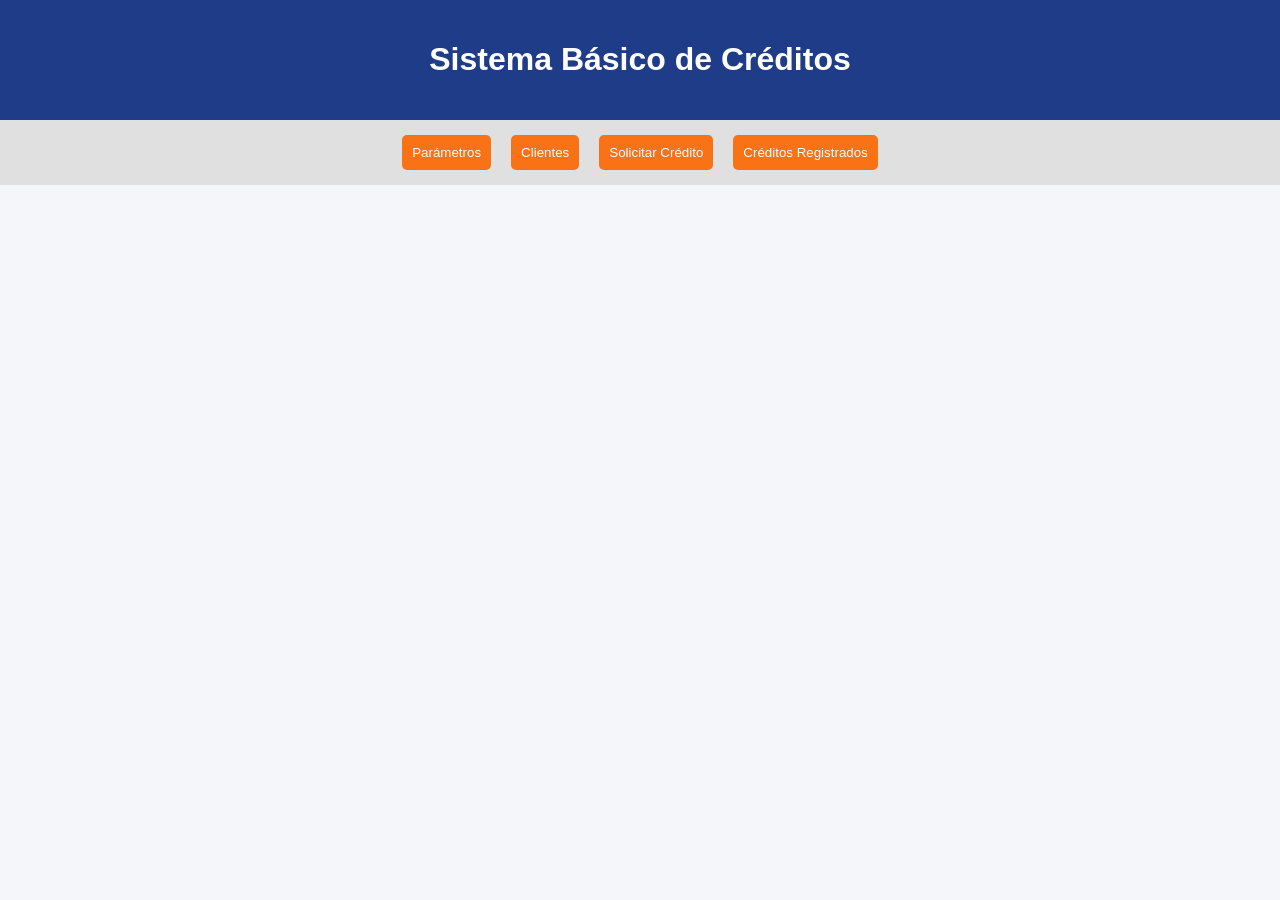
==== index.html @ 7506cdf8 "renombro archivo html a index.html para despliegue en Vercel" ====
<!DOCTYPE html>
<html lang="es">

<head>
  <meta charset="UTF-8">
  <title>Sistema de Créditos</title>
</head>

<body>

  <header>
    <h1>Sistema Básico de Créditos</h1>
    <link rel="stylesheet" href="simulador_completo.css">
  </header>

  <nav>
    <button class="crud" onclick="mostrarSeccion('parametros')">Parámetros</button>
    <button class="crud" id="btnClientes" onclick="mostrarSeccion('clientes')">Clientes</button>
    <button class="crud" onclick="mostrarSeccion('creditos')">Solicitar Crédito</button>
    <button class="crud" onclick="mostrarSeccion('listaCreditos')">Créditos Registrados</button>
  </nav>

  <section id="parametros">
    <h2>Configurar Parámetros</h2>

    <label>Tasa de interés:</label>
    <input type="number" id="tasaInteres" min="10" max="20" value="15">
    <span>%</span>

    <br>
    <button class="crud" onclick="guardarTasa()">Guardar tasa</button>

    <p id="mensajeTasa"></p>
  </section>

  <section id="clientes">
    <h2>Registro de Clientes</h2>

    <input type="text" id="cedula" placeholder="Cédula">
    <input type="text" id="nombre" placeholder="Nombre">
    <input type="text" id="apellido" placeholder="Apellido">
    <input type="number" id="ingresos" placeholder="Ingresos">
    <input type="number" id="egresos" placeholder="Egresos">

    <br>

    <button class="crud" onclick="guardarCliente()">Guardar cliente</button>
    <button class="crud" onclick="limpiarFormulario()">Limpiar</button>

    <table>
      <thead>
        <tr>
          <th>Cédula</th>
          <th>Nombre</th>
          <th>Apellido</th>
          <th>Ingresos</th>
          <th>Egresos</th>
          <th>Acciones</th>
        </tr>
      </thead>
      <tbody id="tablaClientes">
        <!-- <tr>
          <td>1712345678</td>
          <td>Juan</td>
          <td>Pérez</td>
          <td>1200</td>
          <td>500</td>
          <td>
            <button>Actualizar</button>
            <button>Eliminar</button>
          </td>
        </tr>
        <tr>
          <td>1723456789</td>
          <td>María</td>
          <td>Gómez</td>
          <td>1500</td>
          <td>600</td>
          <td>
            <button>Actualizar</button>
            <button>Eliminar</button>
          </td>
        </tr>
        <tr>
          <td>1734567890</td>
          <td>Carlos</td>
          <td>Ramírez</td>
          <td>900</td>
          <td>350</td>
          <td>
            <button>Actualizar</button>
            <button>Eliminar</button>
          </td>
        </tr> -->
      </tbody>
    </table>
  </section>

  <section id="creditos">
    <h2>Solicitar Crédito</h2>

    <input type="text" id="buscarCedulaCredito">
    <button class="crud" onclick="buscarClienteCredito()">Buscar cliente</button>

    <div id="datosClienteCredito" class="card"></div>

    <input type="number" id="montoCredito" placeholder="Monto Crédito" disabled>
    <input type="number" id="plazoCredito" placeholder="Plazo Crédito" disabled>

    <br>

    <button class="crud" id="btnCalcular" onclick="calcularCredito()" disabled>Calcular crédito</button>

    <div id="resultadoCredito"></div>

    <button class="crud" id="btnSolicitarCredito" onclick="asignarCredito()" disabled>
      Solicitar crédito
    </button>
  </section>


  <section id="listaCreditos">
    <h2>Créditos Registrados</h2>

    <input type="text" id="buscarCedulaListado">
    <button class="crud" onclick="buscarCreditosCliente()">Buscar</button>
    <button class="crud" onclick="pintarCreditos(creditos)">Ver todos</button>

    <table>
      <thead>
        <tr>
          <th>Cédula</th>
          <th>Nombre</th>
          <th>Apellido</th>
          <th>Monto</th>
          <th>Tasa</th>
          <th>Plazo</th>
          <th>Cuota</th>
        </tr>
      </thead>
      <tbody id="tablaCreditos">
        <tr>
          <td>1712345678</td>
          <td>Juan</td>
          <td>Pérez</td>
          <td>3000</td>
          <td>15%</td>
          <td>12 meses</td>
          <td>287.50</td>
          <td><button>Eliminar</button></td>
        </tr>
        <tr>
          <td>1723456789</td>
          <td>María</td>
          <td>Gómez</td>
          <td>5000</td>
          <td>14%</td>
          <td>24 meses</td>
          <td>237.50</td>
          <td><button>Eliminar</button></td>
        </tr>
        <tr>
          <td>1734567890</td>
          <td>Carlos</td>
          <td>Ramírez</td>
          <td>1500</td>
          <td>16%</td>
          <td>6 meses</td>
          <td>290.00</td>
          <td><button>Eliminar</button></td>
        </tr>
      </tbody>
    </table>
  </section>

  <script src="simulador_completo.js"></script>
  <script src="utilitarios.js"></script>
</body>

</html>
---- simulador_completo.css ----
:root {
  --naranja: #f97316;
}


body {
  font-family: Arial, sans-serif;
  background: #f4f6f9;
  margin: 0;
  padding: 0;
}

header {
  background: #1f3c88;
  color: white;
  padding: 20px;
  text-align: center;
}

nav {
  display: flex;
  justify-content: center;
  background: #e0e0e0;
  padding: 10px;
  gap: 10px;
  flex-wrap: wrap;
}

nav button {
  padding: 10px 15px;
  border: none;
  background: #1f3c88;
  color: white;
  cursor: pointer;
  border-radius: 5px;
}

nav button:hover {
  background: #14275c;
}

section {
  display: none;
  padding: 20px;
  max-width: 1000px;
  margin: auto;
  background: white;
  margin-top: 20px;
  border-radius: 8px;
}

section.activa {
  display: block;
}

input,
select {
  padding: 8px;
  margin: 5px;
  width: 220px;
}

button {
  padding: 8px 12px;
  margin: 5px;
  cursor: pointer;
}

table {
  width: 100%;
  border-collapse: collapse;
  margin-top: 15px;
}

th,
td {
  border: 1px solid #ccc;
  padding: 8px;
  text-align: center;
}

th {
  /* background: #1f3c88; */
  background: var(--naranja);
  color: white;
}

.aprobado {
  background: #d4edda;
  color: #155724;
  padding: 15px;
  border-radius: 5px;
  font-weight: bold;
  margin-top: 15px;
}

.rechazado {
  background: #f8d7da;
  color: #721c24;
  padding: 15px;
  border-radius: 5px;
  font-weight: bold;
  margin-top: 15px;
}

.card {
  background: #f1f1f1;
  padding: 15px;
  border-radius: 5px;
  margin-top: 10px;
}

p {
  color: green;
  font-size: 15px;
  margin-top: 2px;
  display: block;
}

button.crud {
  /* background: #28a745; */
  background-color: var(--naranja);
  color: white;
  border: none;
  padding: 10px;
  cursor: pointer;
  border-radius: 5px;
}

button:hover {
  background: #14275c;
}
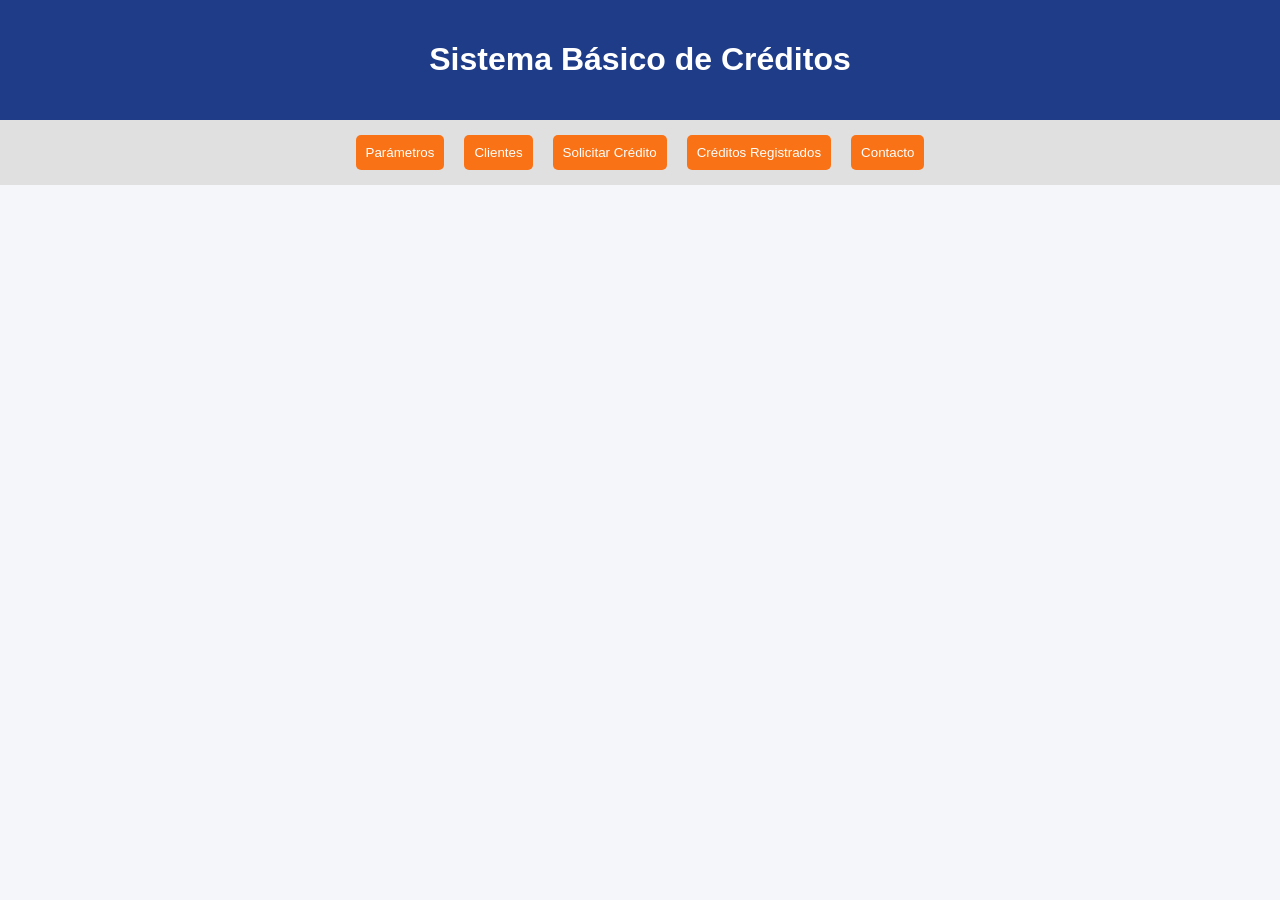
==== commit adbab366: "agregar seccion contacto-tutoria objetos" ====
--- a/index.html
+++ b/index.html
@@ -18,6 +18,7 @@
     <button class="crud" id="btnClientes" onclick="mostrarSeccion('clientes')">Clientes</button>
     <button class="crud" onclick="mostrarSeccion('creditos')">Solicitar Crédito</button>
     <button class="crud" onclick="mostrarSeccion('listaCreditos')">Créditos Registrados</button>
+    <button class="crud" onclick="mostrarSeccion('listaContactos')">Contacto</button>
   </nav>
 
   <section id="parametros">
@@ -41,6 +42,7 @@
     <input type="text" id="apellido" placeholder="Apellido">
     <input type="number" id="ingresos" placeholder="Ingresos">
     <input type="number" id="egresos" placeholder="Egresos">
+    <input type="text" id="email" placeholder="Email">
 
     <br>
 
@@ -55,6 +57,7 @@
           <th>Apellido</th>
           <th>Ingresos</th>
           <th>Egresos</th>
+          <th>Email</th>
           <th>Acciones</th>
         </tr>
       </thead>
@@ -173,6 +176,10 @@
     </table>
   </section>
 
+  <section id="listaContactos">
+    <h2>Desarrollado por Carlos Alfredo Chavez</h2>
+  </section>
+
   <script src="simulador_completo.js"></script>
   <script src="utilitarios.js"></script>
 </body>
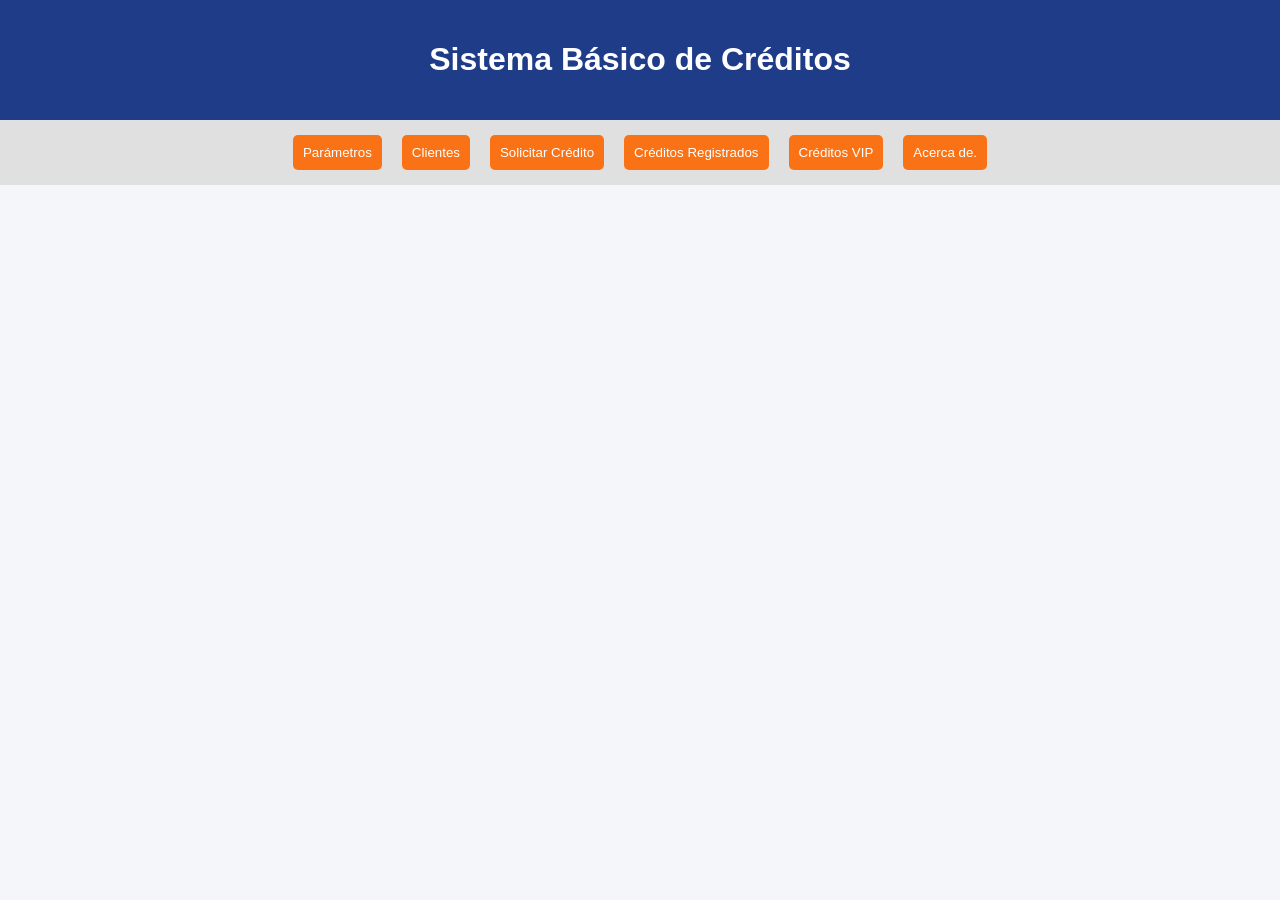
==== commit ae49872c: "agregando nuevo artributo cliente, parametro y seccion creditos vip" ====
--- a/index.html
+++ b/index.html
@@ -18,7 +18,8 @@
     <button class="crud" id="btnClientes" onclick="mostrarSeccion('clientes')">Clientes</button>
     <button class="crud" onclick="mostrarSeccion('creditos')">Solicitar Crédito</button>
     <button class="crud" onclick="mostrarSeccion('listaCreditos')">Créditos Registrados</button>
-    <button class="crud" onclick="mostrarSeccion('listaContactos')">Contacto</button>
+    <button class="crud" onclick="mostrarSeccion('creditosVIP');pintarCreditosVIP(creditos)">Créditos VIP</button>
+    <button class="crud" onclick="mostrarSeccion('acercaDe')">Acerca de.</button>
   </nav>
 
   <section id="parametros">
@@ -27,11 +28,16 @@
     <label>Tasa de interés:</label>
     <input type="number" id="tasaInteres" min="10" max="20" value="15">
     <span>%</span>
-
-    <br>
-    <button class="crud" onclick="guardarTasa()">Guardar tasa</button>
+    <br>
+    <label>Monto Máximo:</label>
+    <input type="number" id="montoMaximo">
+    <span>$</span>
+
+    <br>
+    <button class="crud" onclick="guardarTasa()">Guardar</button>
 
     <p id="mensajeTasa"></p>
+    <p id="mensajeMonto"></p>
   </section>
 
   <section id="clientes">
@@ -40,9 +46,10 @@
     <input type="text" id="cedula" placeholder="Cédula">
     <input type="text" id="nombre" placeholder="Nombre">
     <input type="text" id="apellido" placeholder="Apellido">
+    <input type="text" id="telefono" placeholder="Télefono">
+    <input type="text" id="email" placeholder="Email">
     <input type="number" id="ingresos" placeholder="Ingresos">
     <input type="number" id="egresos" placeholder="Egresos">
-    <input type="text" id="email" placeholder="Email">
 
     <br>
 
@@ -55,9 +62,10 @@
           <th>Cédula</th>
           <th>Nombre</th>
           <th>Apellido</th>
+          <th>Télefono</th>
+          <th>Email</th>
           <th>Ingresos</th>
           <th>Egresos</th>
-          <th>Email</th>
           <th>Acciones</th>
         </tr>
       </thead>
@@ -176,10 +184,36 @@
     </table>
   </section>
 
-  <section id="listaContactos">
-    <h2>Desarrollado por Carlos Alfredo Chavez</h2>
-  </section>
-
+  <section id="creditosVIP">
+    <table>
+      <thead>
+        <tr>
+          <th>Cédula</th>
+          <th>Nombre</th>
+          <th>Apellido</th>
+          <th>Monto</th>
+          <th>Tasa</th>
+          <th>Plazo</th>
+          <th>Cuota</th>
+        </tr>
+      </thead>
+      <tbody id="tablaCreditosVIP">
+
+      </tbody>
+    </table>
+  </section>
+
+  <section id="acercaDe">
+    <h2>Acerda de.</h2>
+    <p>Carlos Chavez</p>
+    <p>Desarrollo de Software</p>
+    <p>Facebook: Carlitos Chavez</p>
+    <p>TikTok: 593Alfred</p>
+    <p>Dios es bueno todo el tiempo, y todo el tiempo Dios es bueno.</p>
+    <p>Padre responsable que trabaja por el bienestar de la familia, estudiante que necesita obetener un titulo para
+      obetener mejores reditos economicos.</p>
+
+  </section>
   <script src="simulador_completo.js"></script>
   <script src="utilitarios.js"></script>
 </body>
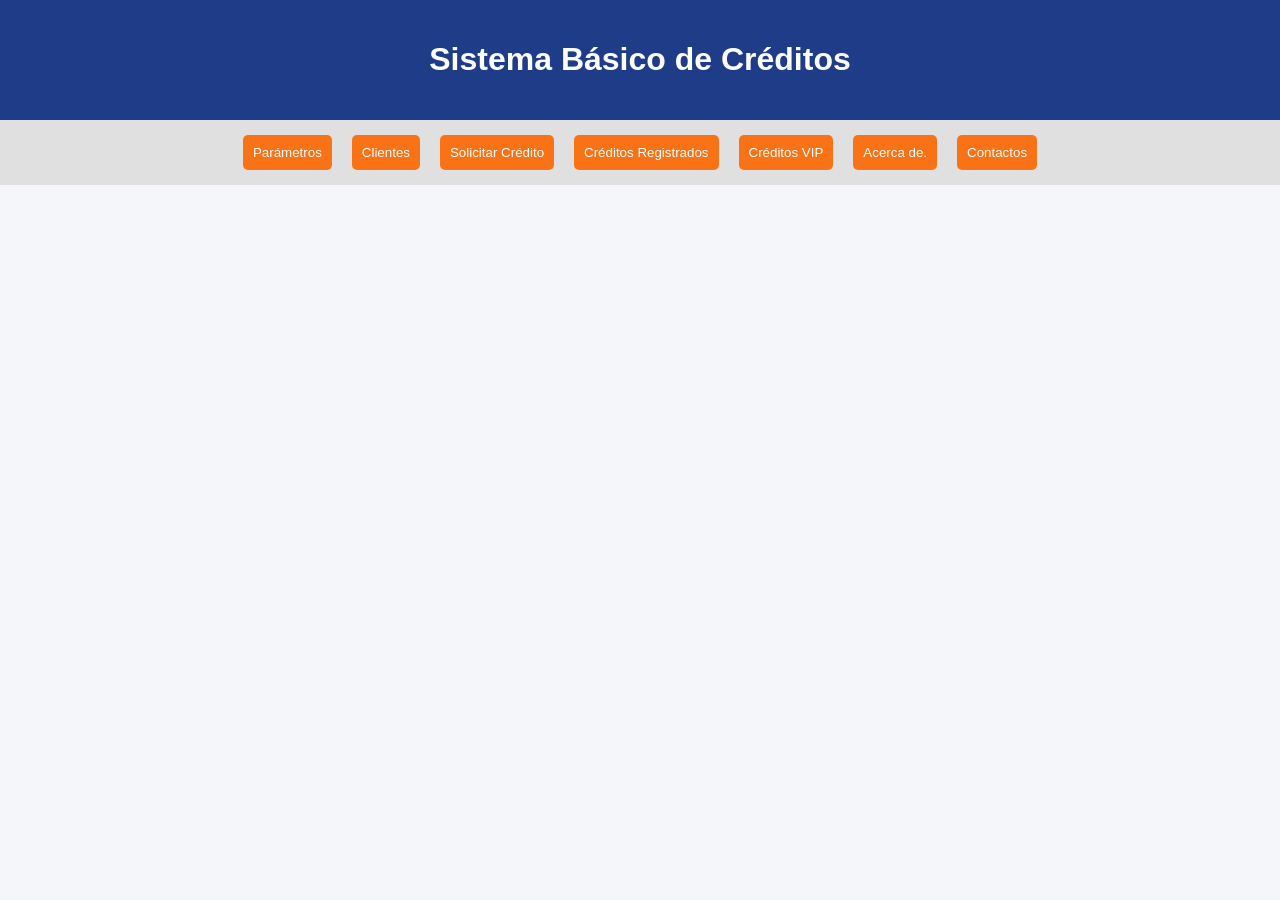
==== commit 0008878a: "guardando cambios antes realizados" ====
--- a/index.html
+++ b/index.html
@@ -20,6 +20,7 @@
     <button class="crud" onclick="mostrarSeccion('listaCreditos')">Créditos Registrados</button>
     <button class="crud" onclick="mostrarSeccion('creditosVIP');pintarCreditosVIP(creditos)">Créditos VIP</button>
     <button class="crud" onclick="mostrarSeccion('acercaDe')">Acerca de.</button>
+    <button class="crud" onclick="mostrarSeccion('contacto')">Contactos</button>
   </nav>
 
   <section id="parametros">
@@ -48,6 +49,7 @@
     <input type="text" id="apellido" placeholder="Apellido">
     <input type="text" id="telefono" placeholder="Télefono">
     <input type="text" id="email" placeholder="Email">
+    <input type="text" id="direccion" placeholder="Direccion">
     <input type="number" id="ingresos" placeholder="Ingresos">
     <input type="number" id="egresos" placeholder="Egresos">
 
@@ -64,6 +66,7 @@
           <th>Apellido</th>
           <th>Télefono</th>
           <th>Email</th>
+          <th>Dirección</th>
           <th>Ingresos</th>
           <th>Egresos</th>
           <th>Acciones</th>
@@ -212,8 +215,12 @@
     <p>Dios es bueno todo el tiempo, y todo el tiempo Dios es bueno.</p>
     <p>Padre responsable que trabaja por el bienestar de la familia, estudiante que necesita obetener un titulo para
       obetener mejores reditos economicos.</p>
-
-  </section>
+  </section>
+
+  <section id="contacto">
+    <h2>Desarrollado por Carlos Chavez</h2>
+  </section>
+
   <script src="simulador_completo.js"></script>
   <script src="utilitarios.js"></script>
 </body>
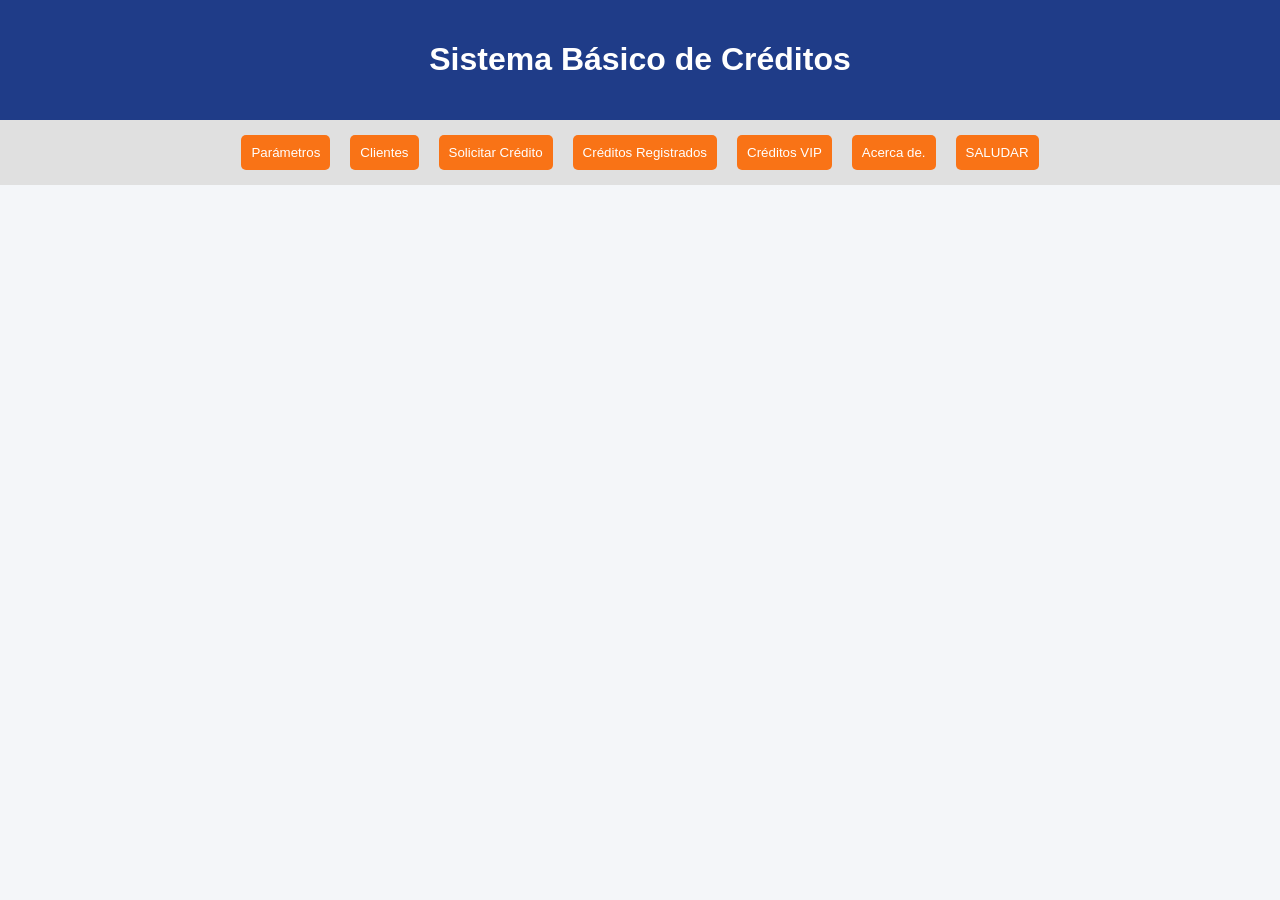
==== commit 38f20663: "Se implementa la evaluación" ====
--- a/index.html
+++ b/index.html
@@ -20,7 +20,7 @@
     <button class="crud" onclick="mostrarSeccion('listaCreditos')">Créditos Registrados</button>
     <button class="crud" onclick="mostrarSeccion('creditosVIP');pintarCreditosVIP(creditos)">Créditos VIP</button>
     <button class="crud" onclick="mostrarSeccion('acercaDe')">Acerca de.</button>
-    <button class="crud" onclick="mostrarSeccion('contacto')">Contactos</button>
+    <button class="crud" onclick="saludar()">SALUDAR</button>
   </nav>
 
   <section id="parametros">
@@ -49,7 +49,6 @@
     <input type="text" id="apellido" placeholder="Apellido">
     <input type="text" id="telefono" placeholder="Télefono">
     <input type="text" id="email" placeholder="Email">
-    <input type="text" id="direccion" placeholder="Direccion">
     <input type="number" id="ingresos" placeholder="Ingresos">
     <input type="number" id="egresos" placeholder="Egresos">
 
@@ -66,7 +65,6 @@
           <th>Apellido</th>
           <th>Télefono</th>
           <th>Email</th>
-          <th>Dirección</th>
           <th>Ingresos</th>
           <th>Egresos</th>
           <th>Acciones</th>
@@ -215,12 +213,8 @@
     <p>Dios es bueno todo el tiempo, y todo el tiempo Dios es bueno.</p>
     <p>Padre responsable que trabaja por el bienestar de la familia, estudiante que necesita obetener un titulo para
       obetener mejores reditos economicos.</p>
-  </section>
-
-  <section id="contacto">
-    <h2>Desarrollado por Carlos Chavez</h2>
-  </section>
-
+
+  </section>
   <script src="simulador_completo.js"></script>
   <script src="utilitarios.js"></script>
 </body>
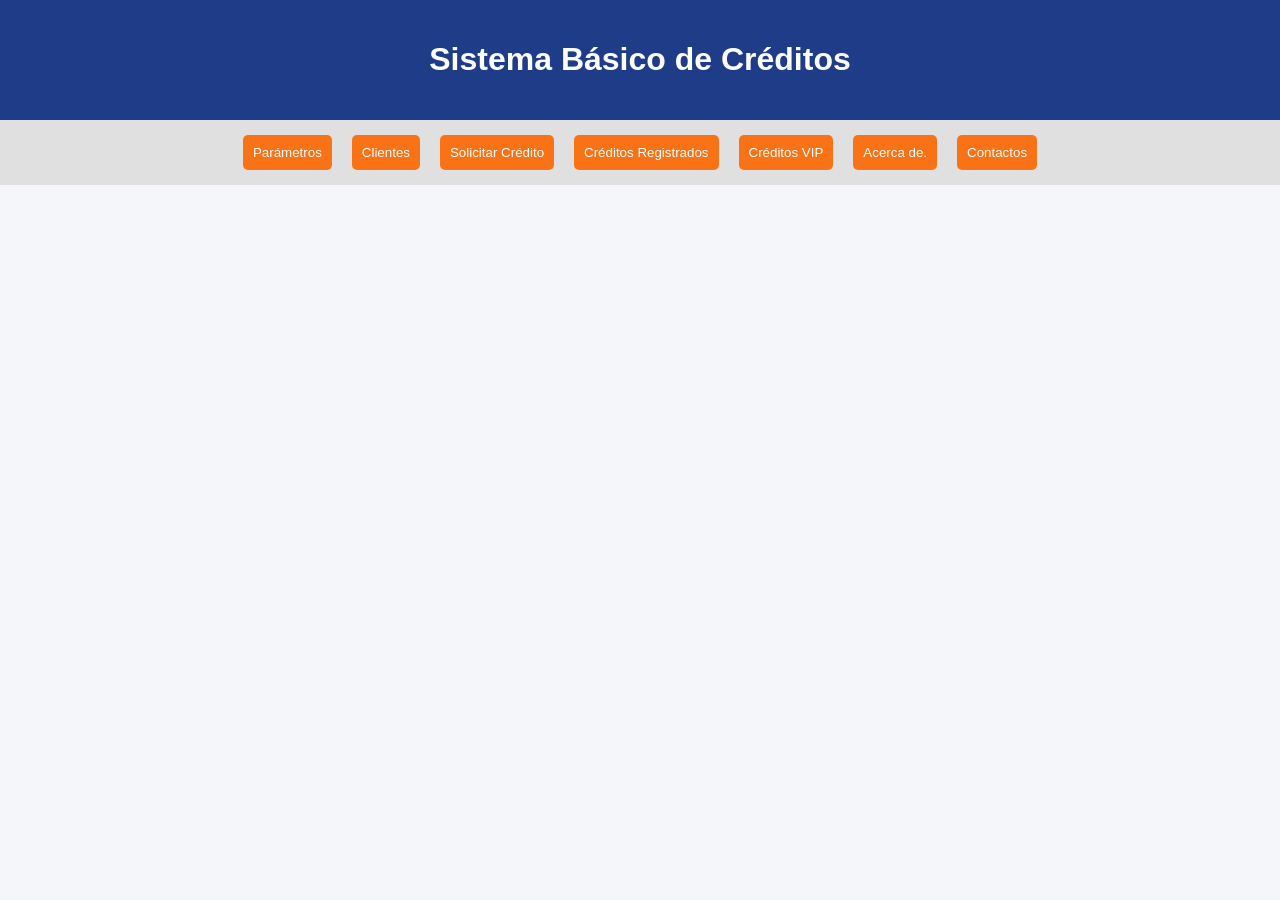
==== commit a1a52d5f: "feat: agregando input 'ciudad' a formulario registro clientes" ====
--- a/index.html
+++ b/index.html
@@ -20,7 +20,7 @@
     <button class="crud" onclick="mostrarSeccion('listaCreditos')">Créditos Registrados</button>
     <button class="crud" onclick="mostrarSeccion('creditosVIP');pintarCreditosVIP(creditos)">Créditos VIP</button>
     <button class="crud" onclick="mostrarSeccion('acercaDe')">Acerca de.</button>
-    <button class="crud" onclick="saludar()">SALUDAR</button>
+    <button class="crud" onclick="mostrarSeccion('contacto')">Contactos</button>
   </nav>
 
   <section id="parametros">
@@ -49,6 +49,8 @@
     <input type="text" id="apellido" placeholder="Apellido">
     <input type="text" id="telefono" placeholder="Télefono">
     <input type="text" id="email" placeholder="Email">
+    <input type="text" id="direccion" placeholder="Direccion">
+    <input type="text" id="ciudad" placeholder="Ciudad">
     <input type="number" id="ingresos" placeholder="Ingresos">
     <input type="number" id="egresos" placeholder="Egresos">
 
@@ -65,6 +67,7 @@
           <th>Apellido</th>
           <th>Télefono</th>
           <th>Email</th>
+          <th>Dirección</th>
           <th>Ingresos</th>
           <th>Egresos</th>
           <th>Acciones</th>
@@ -213,8 +216,12 @@
     <p>Dios es bueno todo el tiempo, y todo el tiempo Dios es bueno.</p>
     <p>Padre responsable que trabaja por el bienestar de la familia, estudiante que necesita obetener un titulo para
       obetener mejores reditos economicos.</p>
-
-  </section>
+  </section>
+
+  <section id="contacto">
+    <h2>Desarrollado por Carlos Chavez</h2>
+  </section>
+
   <script src="simulador_completo.js"></script>
   <script src="utilitarios.js"></script>
 </body>
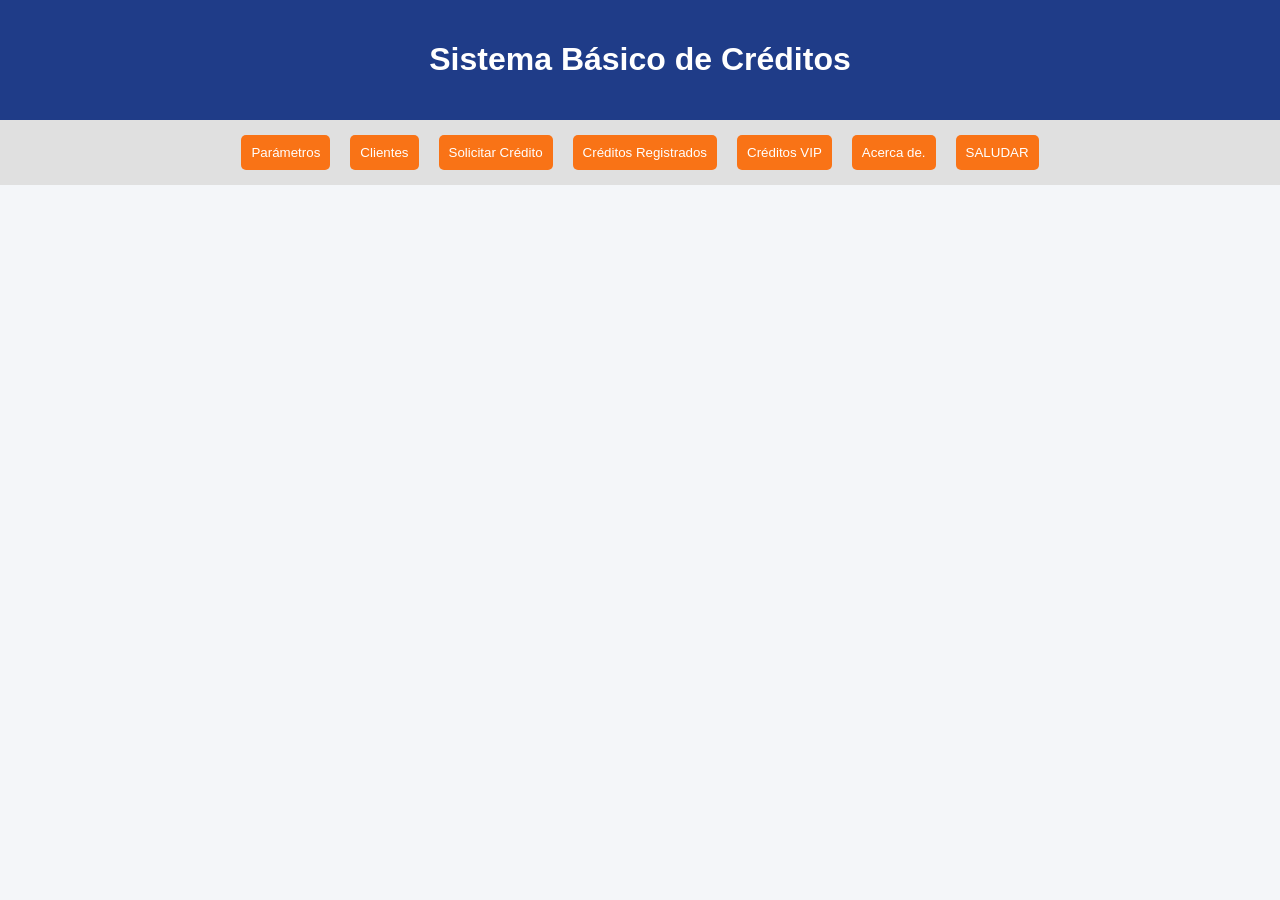
==== commit 060d2438: "Merge branch 'main' into evaluacion" ====
--- a/index.html
+++ b/index.html
@@ -20,7 +20,7 @@
     <button class="crud" onclick="mostrarSeccion('listaCreditos')">Créditos Registrados</button>
     <button class="crud" onclick="mostrarSeccion('creditosVIP');pintarCreditosVIP(creditos)">Créditos VIP</button>
     <button class="crud" onclick="mostrarSeccion('acercaDe')">Acerca de.</button>
-    <button class="crud" onclick="mostrarSeccion('contacto')">Contactos</button>
+    <button class="crud" onclick="saludar()">SALUDAR</button>
   </nav>
 
   <section id="parametros">
